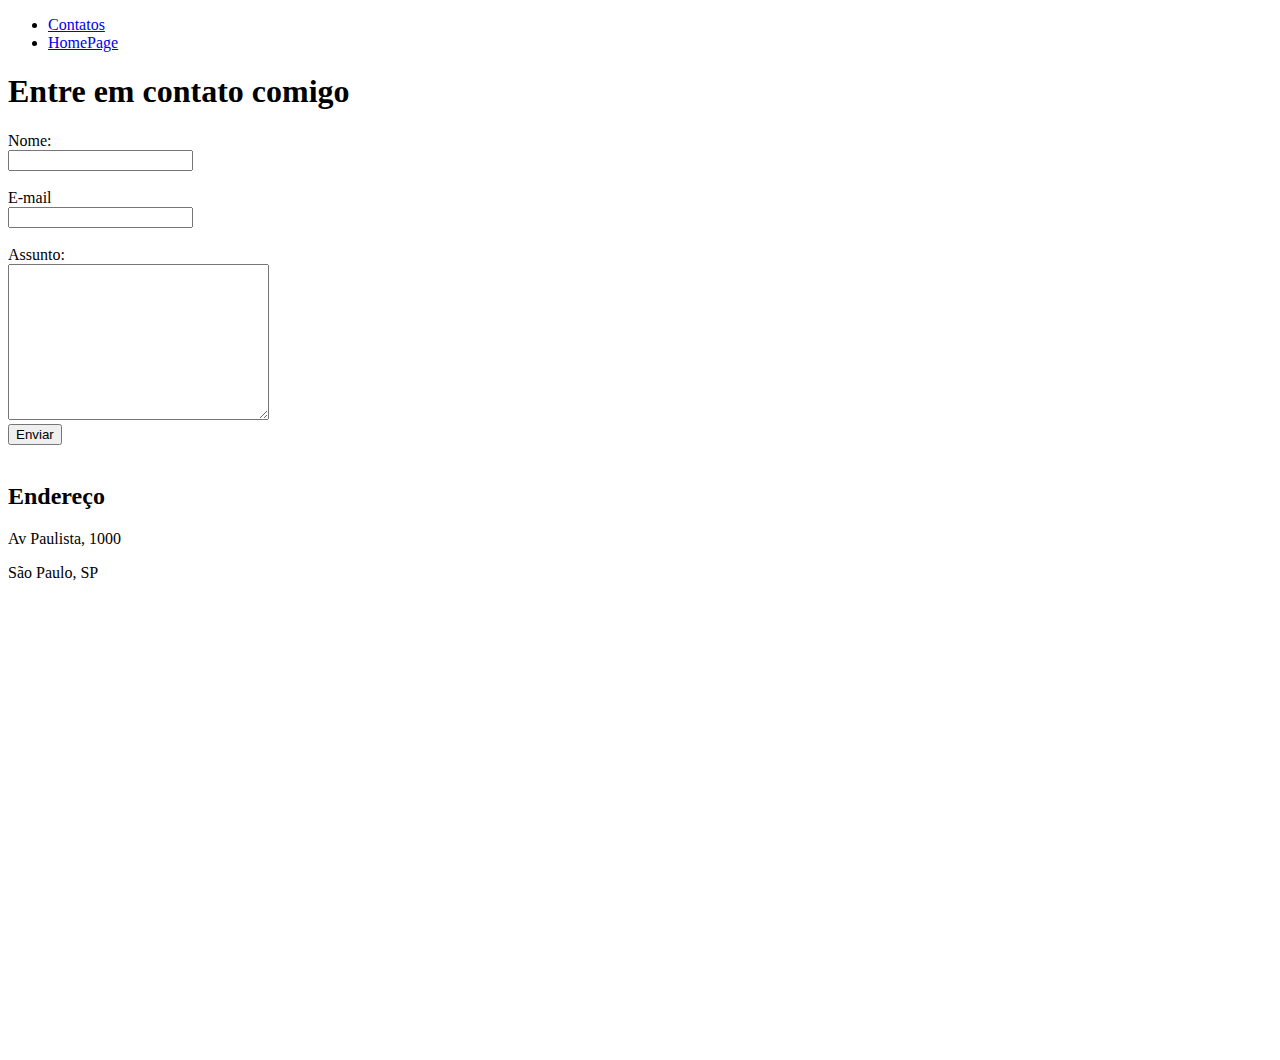
==== contatos.html @ abf18cea "html" ====
<!DOCTYPE html>
<html lang="pt-br">
<head>
    <meta charset="UTF-8">
    <meta http-equiv="X-UA-Compatible" content="IE=edge">
    <meta name="viewport" content="width=device-width, initial-scale=1.0">
    <title>Contatos</title>
</head>
<body>
        <ul>
            <li>
                <a href="contatos.html">Contatos</a>
            </li>
            <li><a href="index.html">HomePage</a>
            
            </li>
    
        </ul>

        <h1>Entre em contato comigo</h1>

        <form>
            <label for="nome">Nome:</label><br>
            <input type="text"id="nome">
            <br>
            <br>
            <label for="email">E-mail</label><br>
            <input type="email"id=email>
            <br>
            <br>
            <label for="assunto">Assunto: </label><br>
            <textarea name="assunto" id="assunto" cols="30" rows="10"></textarea>
        </form>
            <button>Enviar</button>
            <br>
            <br>

            <h2>Endereço</h2>
            <p>Av Paulista, 1000</p>
            <p>São Paulo, SP</p>

            <iframe src="https://www.google.com/maps/embed?pb=!1m18!1m12!1m3!1d3657.098169135394!2d-46.65412628602909!3d-23.564917467606456!2m3!1f0!2f0!3f0!3m2!1i1024!2i768!4f13.1!3m3!1m2!1s0x94ce5994f2e15a7d%3A0xdeb92126793e5e90!2sAv.%20Paulista%2C%201000%20-%20Bela%20Vista%2C%20S%C3%A3o%20Paulo%20-%20SP%2C%2001310-100!5e0!3m2!1spt-PT!2sbr!4v1637700305521!5m2!1spt-PT!2sbr" width="600" height="450" style="border:0;" allowfullscreen="" loading="lazy"></iframe>



    
</body>
</html>
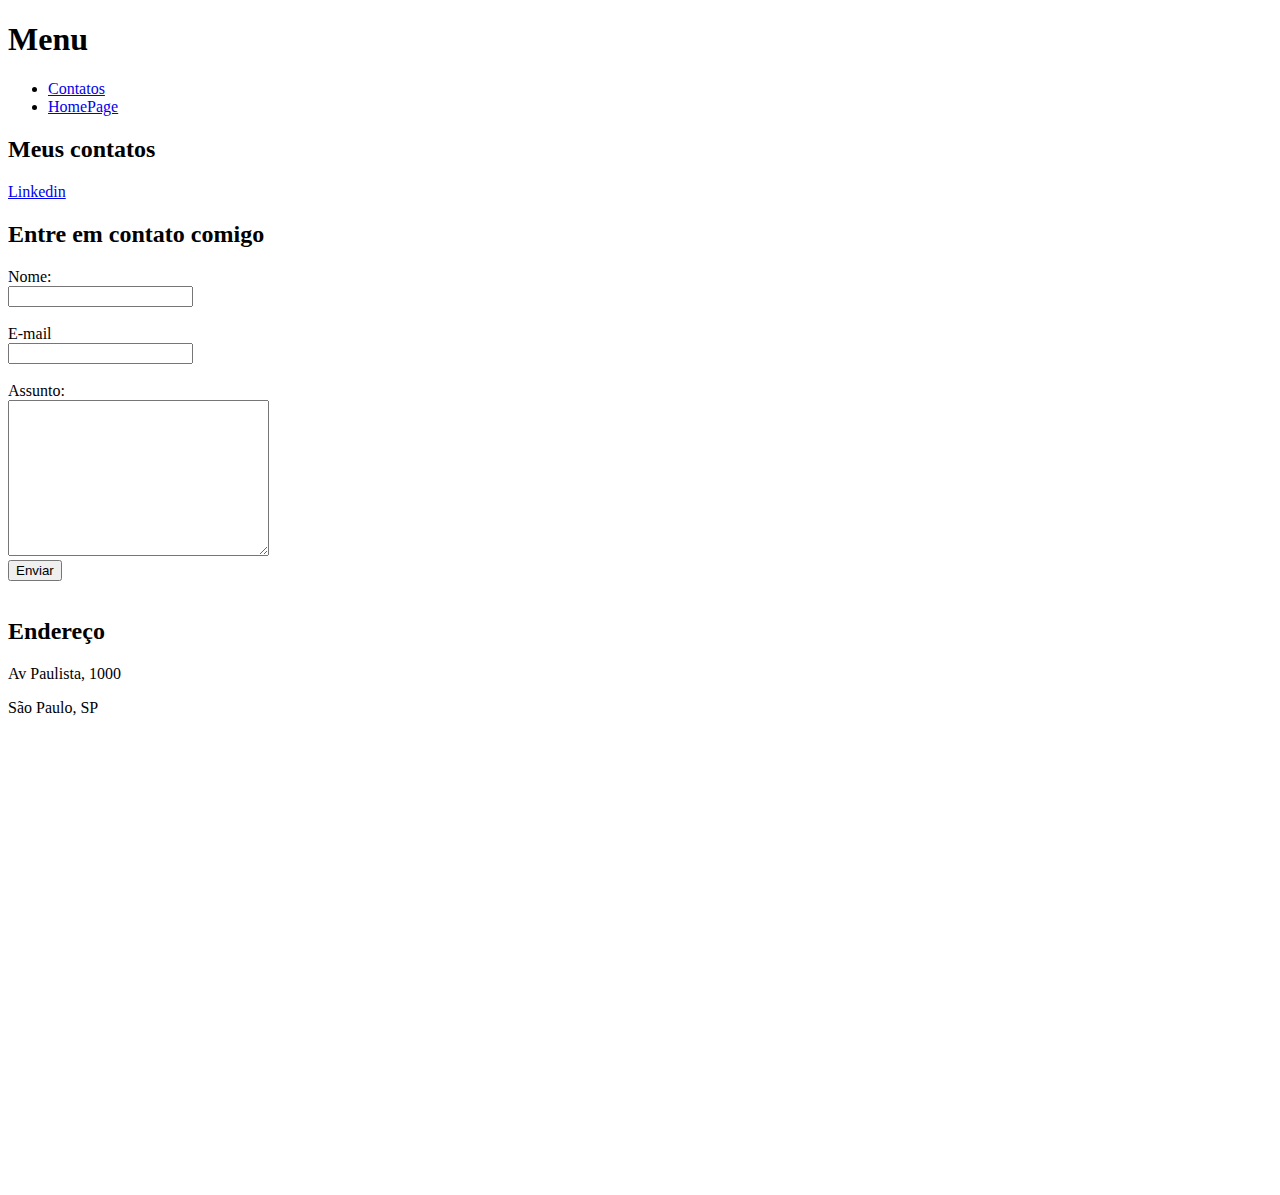
==== commit cb2d9203: "Atualização" ====
--- a/contatos.html
+++ b/contatos.html
@@ -7,6 +7,8 @@
     <title>Contatos</title>
 </head>
 <body>
+
+    <h1>Menu</h1>
         <ul>
             <li>
                 <a href="contatos.html">Contatos</a>
@@ -16,8 +18,13 @@
             </li>
     
         </ul>
+        
+        <h2>Meus contatos</h2>
 
-        <h1>Entre em contato comigo</h1>
+        <a href="www.linkedin.com/in/andreia-menezes-327a89140">Linkedin</a>
+        
+
+        <h2>Entre em contato comigo</h2>
 
         <form>
             <label for="nome">Nome:</label><br>
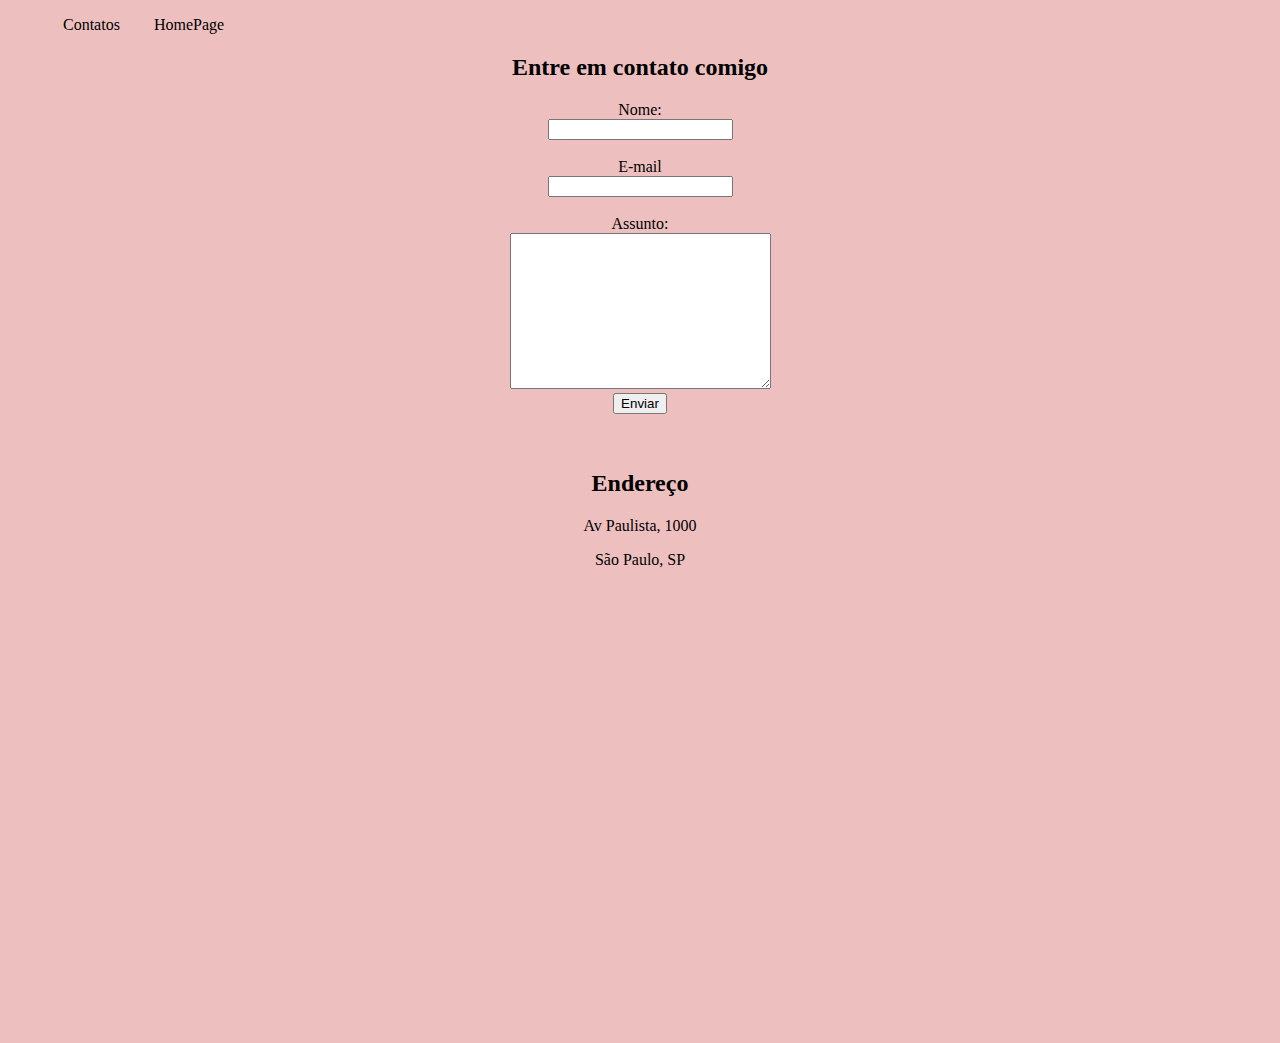
==== commit 9d5bd67c: "Inserido CSS" ====
--- a/contatos.html
+++ b/contatos.html
@@ -5,11 +5,21 @@
     <meta http-equiv="X-UA-Compatible" content="IE=edge">
     <meta name="viewport" content="width=device-width, initial-scale=1.0">
     <title>Contatos</title>
+
+    <link rel="stylesheet" href="assets/CSS/style.css">
+
+    <link rel="shortcut icon" href="assets/favicon/favicon.ico" type="image/x-icon">
+
+    <style>
+        body {
+          background-color: #eebfbf;
+        }
+        </style>
+
 </head>
 <body>
 
-    <h1>Menu</h1>
-        <ul>
+        <ul id="menu2">
             <li>
                 <a href="contatos.html">Contatos</a>
             </li>
@@ -19,34 +29,36 @@
     
         </ul>
         
-        <h2>Meus contatos</h2>
 
-        <a href="www.linkedin.com/in/andreia-menezes-327a89140">Linkedin</a>
-        
+            <div class="center">
+                <h2>Entre em contato comigo </h2>
 
-        <h2>Entre em contato comigo</h2>
-
-        <form>
-            <label for="nome">Nome:</label><br>
-            <input type="text"id="nome">
-            <br>
-            <br>
-            <label for="email">E-mail</label><br>
-            <input type="email"id=email>
-            <br>
-            <br>
-            <label for="assunto">Assunto: </label><br>
-            <textarea name="assunto" id="assunto" cols="30" rows="10"></textarea>
-        </form>
-            <button>Enviar</button>
+                <form>
+                    <label for="nome">Nome:</label><br>
+                    <input type="text"id="nome">
+                    <br>
+                    <br>
+                    <label for="email">E-mail</label><br>
+                    <input type="email"id=email>
+                    <br>
+                    <br>
+                    <label for="assunto">Assunto: </label><br>
+                    <textarea name="assunto" id="assunto" cols="30" rows="10"></textarea>
+                </form>
+                    <button>Enviar</button>
+            </div>
             <br>
             <br>
 
-            <h2>Endereço</h2>
-            <p>Av Paulista, 1000</p>
-            <p>São Paulo, SP</p>
+            <div class="center">
+                <h2>Endereço</h2>
+                <p>Av Paulista, 1000</p>
+                <p>São Paulo, SP</p>
+            </div>
 
+         <div class="container mb-50px">
             <iframe src="https://www.google.com/maps/embed?pb=!1m18!1m12!1m3!1d3657.098169135394!2d-46.65412628602909!3d-23.564917467606456!2m3!1f0!2f0!3f0!3m2!1i1024!2i768!4f13.1!3m3!1m2!1s0x94ce5994f2e15a7d%3A0xdeb92126793e5e90!2sAv.%20Paulista%2C%201000%20-%20Bela%20Vista%2C%20S%C3%A3o%20Paulo%20-%20SP%2C%2001310-100!5e0!3m2!1spt-PT!2sbr!4v1637700305521!5m2!1spt-PT!2sbr" width="600" height="450" style="border:0;" allowfullscreen="" loading="lazy"></iframe>
+         </div>
 
 
 
--- a/assets/CSS/style.css
+++ b/assets/CSS/style.css
@@ -0,0 +1,68 @@
+/*Estilos da pagina index.html*/
+
+.center{
+    text-align: center;
+}
+
+.justify{
+    text-align: justify;
+}
+
+.container{
+    display: flex;
+    flex-direction: row;
+    justify-content: center;
+    align-items: center;
+}
+
+#menu li{
+    display: inline;
+    padding: 15px;
+}
+
+#menu li a {
+    text-decoration:none;
+    color: black;
+}
+
+.arredondar{
+    border-radius: 500px;
+}
+
+.p-30{
+    padding: 30px;
+}
+
+.tm-social{
+    width: 30px;
+    height: 30px;
+}
+
+.mb-{
+    margin-bottom: 50px;
+}
+
+#menu li a:hover{
+    color: fuchsia;
+    font-size: 25px;
+}
+
+/*Estilos da pagina contatos.html*/
+
+
+#menu2 li a {
+    text-decoration: none;
+    color: black;
+
+}
+
+#menu2 li a:hover{
+    color: fuchsia;
+    font-size: 25px;
+}
+
+#menu2 li{
+    display: inline;
+    padding: 15px;
+}
+
